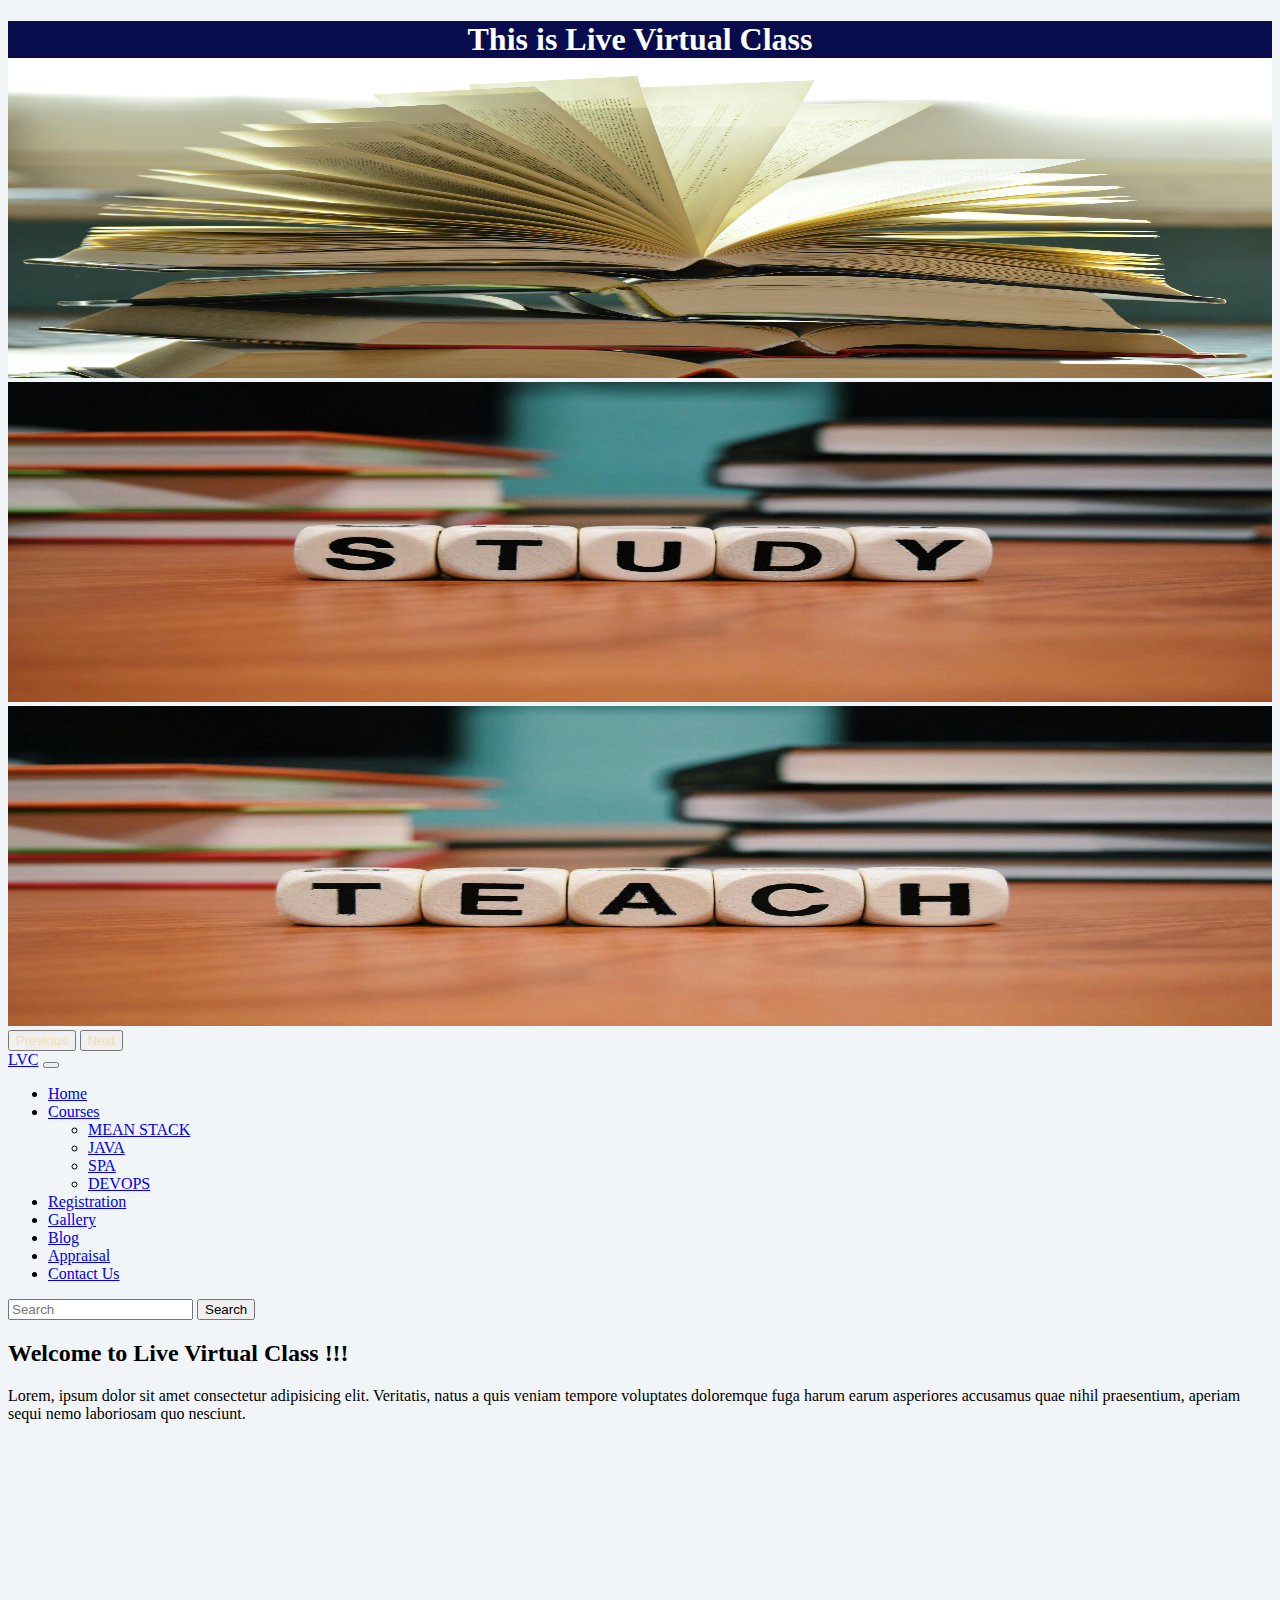
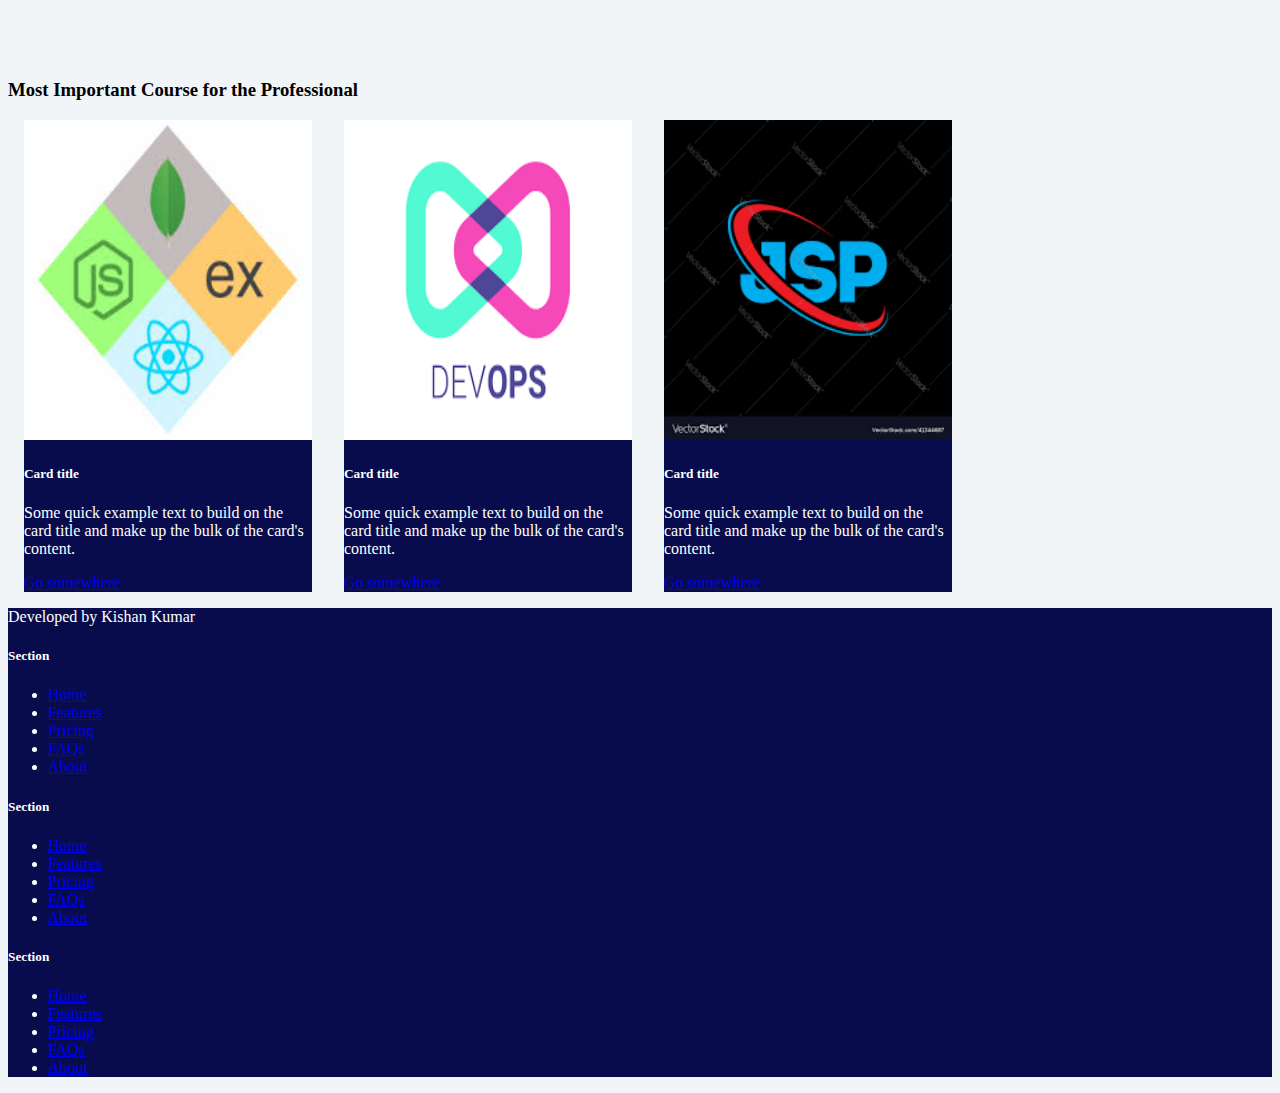
==== index.html @ 2ea78d63 "My first commit" ====
<!DOCTYPE html>
<html lang="en">
<head>
    <meta charset="UTF-8">
    <meta name="viewport" content="width=device-width, initial-scale=1.0">
    <title>LVC</title>
    <link href="https://cdn.jsdelivr.net/npm/bootstrap@5.2.3/dist/css/bootstrap.min.css" rel="stylesheet" integrity="sha384-rbsA2VBKQhggwzxH7pPCaAqO46MgnOM80zW1RWuH61DGLwZJEdK2Kadq2F9CUG65" crossorigin="anonymous">
    <script src="https://cdn.jsdelivr.net/npm/bootstrap@5.2.3/dist/js/bootstrap.bundle.min.js" integrity="sha384-kenU1KFdBIe4zVF0s0G1M5b4hcpxyD9F7jL+jjXkk+Q2h455rYXK/7HAuoJl+0I4" crossorigin="anonymous"></script>
    <link rel="stylesheet" href="css/style.css">
    <style>
        
    </style>
    <script src="./js/valid1.js"></script>
</head>
<body  onload="popW()">
    <h1>
        This is Live Virtual Class
    </h1>
    <header>
        <div id="carouselExampleControls" class="carousel slide" data-bs-ride="carousel">
            <div class="carousel-inner">
              <div class="carousel-item active">
                <img src="images/pexels-pixabay-159866.jpg" class="d-block w-100" alt="...">
              </div>
              <div class="carousel-item">
                <img src="images/pexels-pixabay-301920.jpg" class="d-block w-100" alt="...">
              </div>
              <div class="carousel-item">
                <img src="images/pexels-pixabay-301926.jpg" class="d-block w-100" alt="...">
              </div>
            </div>
            <button class="carousel-control-prev" type="button" data-bs-target="#carouselExampleControls" data-bs-slide="prev">
              <span class="carousel-control-prev-icon" aria-hidden="true"></span>
              <span class="visually-hidden">Previous</span>
            </button>
            <button class="carousel-control-next" type="button" data-bs-target="#carouselExampleControls" data-bs-slide="next">
              <span class="carousel-control-next-icon" aria-hidden="true"></span>
              <span class="visually-hidden">Next</span>
            </button>
          </div>
    </header>
    
    <nav class="navbar navbar-expand-lg navbar-light bg-light">
        <div class="container-fluid">
          <a class="navbar-brand" href="#">LVC</a>
          <button class="navbar-toggler" type="button" data-bs-toggle="collapse" data-bs-target="#navbarSupportedContent" aria-controls="navbarSupportedContent" aria-expanded="false" aria-label="Toggle navigation">
            <span class="navbar-toggler-icon"></span>
          </button>
          <div class="collapse navbar-collapse" id="navbarSupportedContent">
            <ul class="navbar-nav me-auto mb-2 mb-lg-0">
              <li class="nav-item">
                <a class="nav-link active" aria-current="page" href="#">Home</a>
              </li>
              <li class="nav-item dropdown">
                  <a class="nav-link dropdown-toggle" href="#" id="navbarDropdown" role="button" data-bs-toggle="dropdown" aria-expanded="false">
                      Courses
                    </a>
                    <ul class="dropdown-menu" aria-labelledby="navbarDropdown">
                        <li><a class="dropdown-item" href="#">MEAN STACK</a></li>
                        <li><a class="dropdown-item" href="#">JAVA</a></li>
                        <li><a class="dropdown-item" href="#">SPA</a></li>
                        <li><a class="dropdown-item" href="#">DEVOPS</a></li>
                    </ul>
                </li>
                <li class="nav-item">
                  <a class="nav-link" href="registration.html">Registration</a>
                </li>
                <li class="nav-item">
                  <a class="nav-link" href="#">Gallery</a>
                </li>
                <li class="nav-item">
                  <a class="nav-link" href="#">Blog</a>
                </li>
                <li class="nav-item">
                  <a class="nav-link" href="emp.html">Appraisal</a>
                </li>
                <li class="nav-item">
                  <a class="nav-link" href="#">Contact Us</a>
                </li>
                <!-- <li class="nav-item">
                <a class="nav-link disabled" href="#" tabindex="-1" aria-disabled="true">Disabled</a>
              </li> -->
            </ul>
            <form class="d-flex">
              <input class="form-control me-2" type="search" placeholder="Search" aria-label="Search">
              <button class="btn btn-outline-success" type="submit">Search</button>
            </form>
          </div>
        </div>
      </nav>
      <section class="firstSec">
        <article>
            <h2>Welcome to Live Virtual Class !!!</h2>
            <p>
                Lorem, ipsum dolor sit amet consectetur adipisicing elit. Veritatis, natus a quis veniam tempore voluptates doloremque fuga harum earum asperiores accusamus quae nihil praesentium, aperiam sequi nemo laboriosam quo nesciunt.
            </p>
        </article>
        
      </section>
      <section>
        <h3>Most Important Course for the Professional</h3>
        <div class="outercards">

            <div class="card" style="width: 18rem;">
                <img src="images/card1.jpeg" class="card-img-top" alt="...">
                <div class="card-body">
                    <h5 class="card-title">Card title</h5>
                    <p class="card-text">Some quick example text to build on the card title and make up the bulk of the card's content.</p>
                    <a href="#" class="btn btn-primary">Go somewhere</a>
                </div>
            </div>
            <div class="card" style="width: 18rem;">
                <img src="images/card2.png" class="card-img-top" alt="...">
                <div class="card-body">
                    <h5 class="card-title">Card title</h5>
                    <p class="card-text">Some quick example text to build on the card title and make up the bulk of the card's content.</p>
                    <a href="#" class="btn btn-primary">Go somewhere</a>
                </div>
            </div>
            <div class="card" style="width: 18rem;">
                <img src="images/card3.png" class="card-img-top" alt="...">
            <div class="card-body">
                <h5 class="card-title">Card title</h5>
                <p class="card-text">Some quick example text to build on the card title and make up the bulk of the card's content.</p>
                <a href="#" class="btn btn-primary">Go somewhere</a>
            </div>
        </div>
    </div>
    </section>

    <footer class="row row-cols-1 row-cols-sm-2 row-cols-md-5 py-5 my-5 border-top">
      <div class="col mb-3">
        <!-- <a href="/" class="d-flex align-items-center mb-3 link-dark text-decoration-none">
          <svg class="bi me-2" width="40" height="32"><use xlink:href="#bootstrap"/></svg>
        </a> -->
        <p class="text-muted">Developed by Kishan Kumar</p>
      </div>
  
      <div class="col mb-3">
  
      </div>
  
      <div class="col mb-3">
        <h5>Section</h5>
        <ul class="nav flex-column">
          <li class="nav-item mb-2"><a href="#" class="nav-link p-0 text-muted">Home</a></li>
          <li class="nav-item mb-2"><a href="#" class="nav-link p-0 text-muted">Features</a></li>
          <li class="nav-item mb-2"><a href="#" class="nav-link p-0 text-muted">Pricing</a></li>
          <li class="nav-item mb-2"><a href="#" class="nav-link p-0 text-muted">FAQs</a></li>
          <li class="nav-item mb-2"><a href="#" class="nav-link p-0 text-muted">About</a></li>
        </ul>
      </div>
  
      <div class="col mb-3">
        <h5>Section</h5>
        <ul class="nav flex-column">
          <li class="nav-item mb-2"><a href="#" class="nav-link p-0 text-muted">Home</a></li>
          <li class="nav-item mb-2"><a href="#" class="nav-link p-0 text-muted">Features</a></li>
          <li class="nav-item mb-2"><a href="#" class="nav-link p-0 text-muted">Pricing</a></li>
          <li class="nav-item mb-2"><a href="#" class="nav-link p-0 text-muted">FAQs</a></li>
          <li class="nav-item mb-2"><a href="#" class="nav-link p-0 text-muted">About</a></li>
        </ul>
      </div>
  
      <div class="col mb-3">
        <h5>Section</h5>
        <ul class="nav flex-column">
          <li class="nav-item mb-2"><a href="#" class="nav-link p-0 text-muted">Home</a></li>
          <li class="nav-item mb-2"><a href="#" class="nav-link p-0 text-muted">Features</a></li>
          <li class="nav-item mb-2"><a href="#" class="nav-link p-0 text-muted">Pricing</a></li>
          <li class="nav-item mb-2"><a href="#" class="nav-link p-0 text-muted">FAQs</a></li>
          <li class="nav-item mb-2"><a href="#" class="nav-link p-0 text-muted">About</a></li>
        </ul>
      </div>
    </footer>
    
</body>
</html>
---- css/style.css ----
body{
    background-color: #f2f5f7;
}
img{
    height: 20rem;
    width:100%;
}
.firstSec{
    min-height: 20rem;
}
.outercards{
    display: flex;
    
}
.card{
    margin-left: 1rem;
    margin-right: 1rem;
    background-color: #B552FF;
    /* background-color: black; */
    /* display: none; */
}
/* footer{
    border-top: 0.2rem solid black;
    height: 5rem;
    text-align: center;
    align-content: center;
} */
footer{
    max-width: 100%;
    /* margin-bottom: 0rem; */
}

.registration{
    display: flex;
    margin-top: 1rem;
    /* align-content: center; */
    justify-content: center;
    /* border: 0.1rem solid black; */
    /* min-height: 50rem; */
    
}
.form{
    border: 0.1rem solid;
    border-radius: 10%;
    padding: 2rem;
    /* align-content: center; */
    text-align: center;

}
form .f{
    padding: 1rem;
    display: flex;
    justify-content: space-between;

}
/* form i */
/* .card-body{
    background-color: #B552FF;
} */
.card, footer, h1{
    background-color: #080c4c;
    color: white;
}
h1{
    margin-bottom: 0;
    text-align: center;
}       

span{
    color: wheat;
}
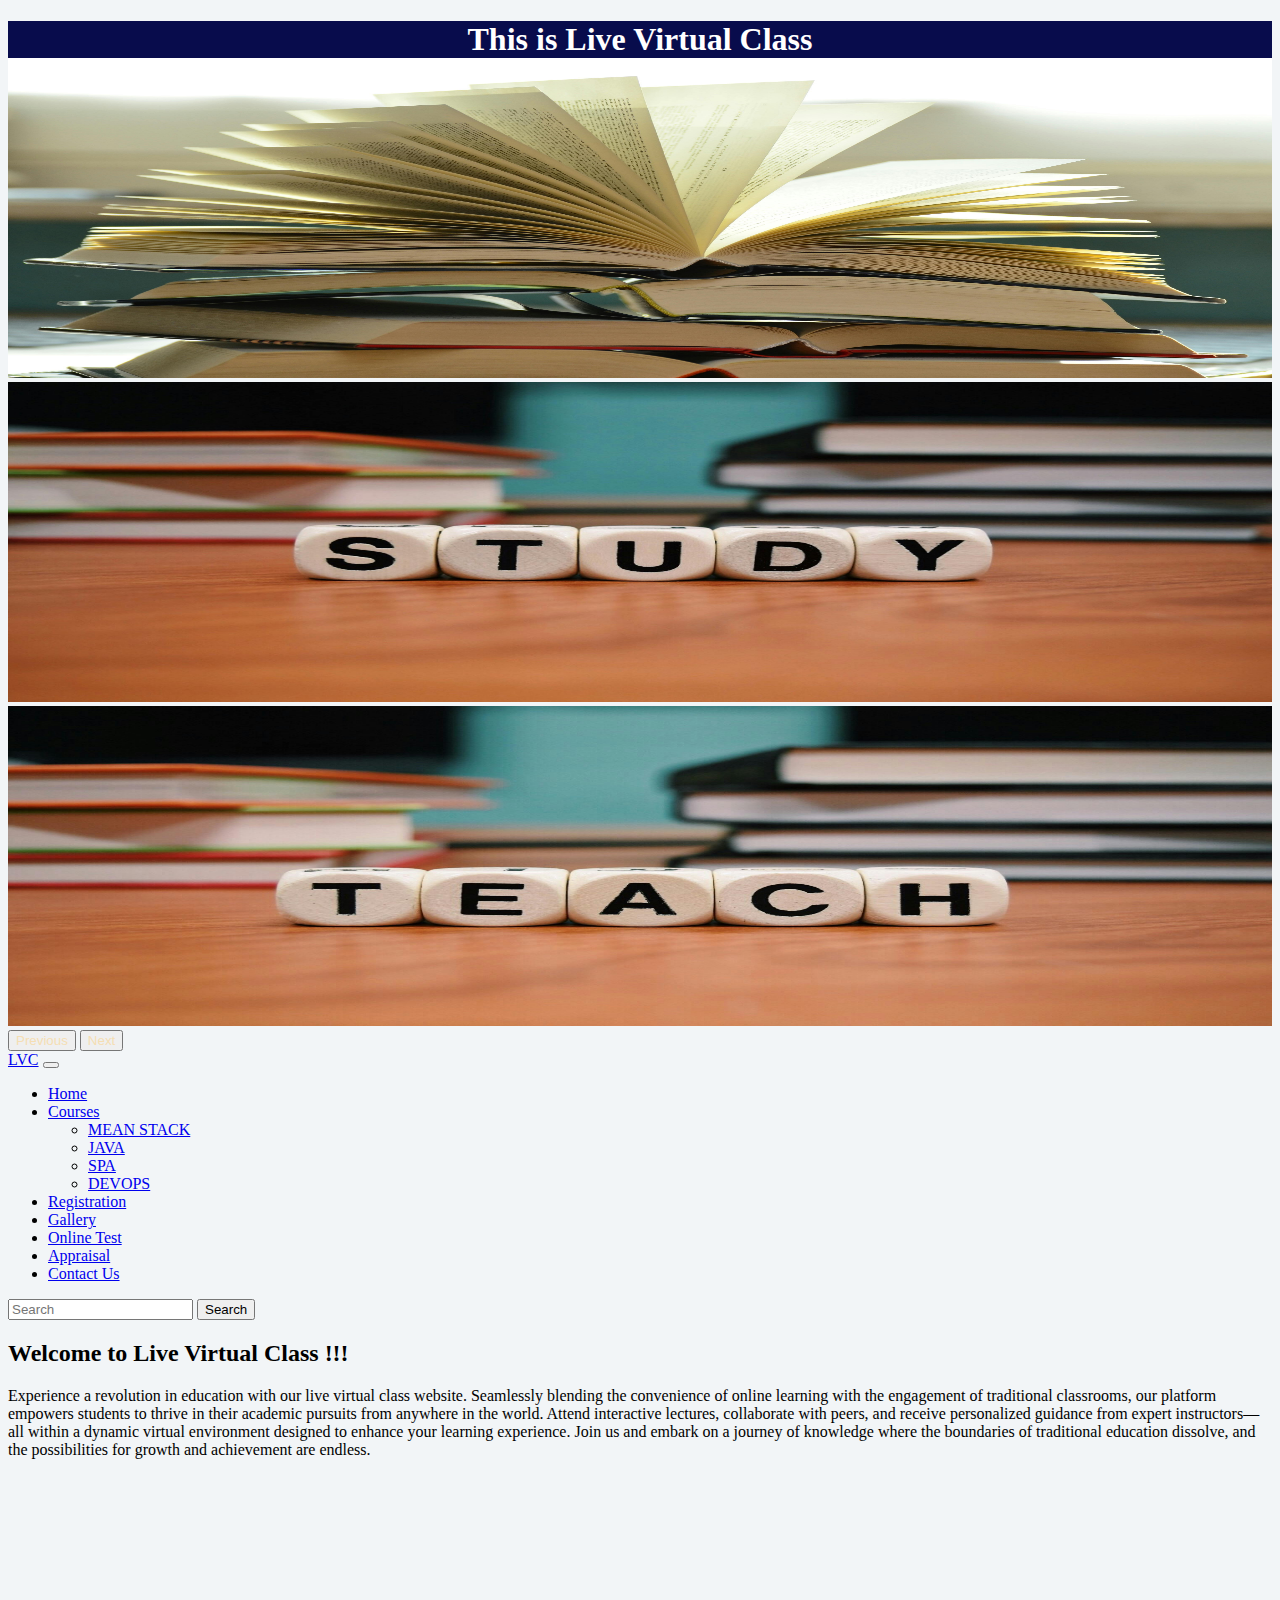
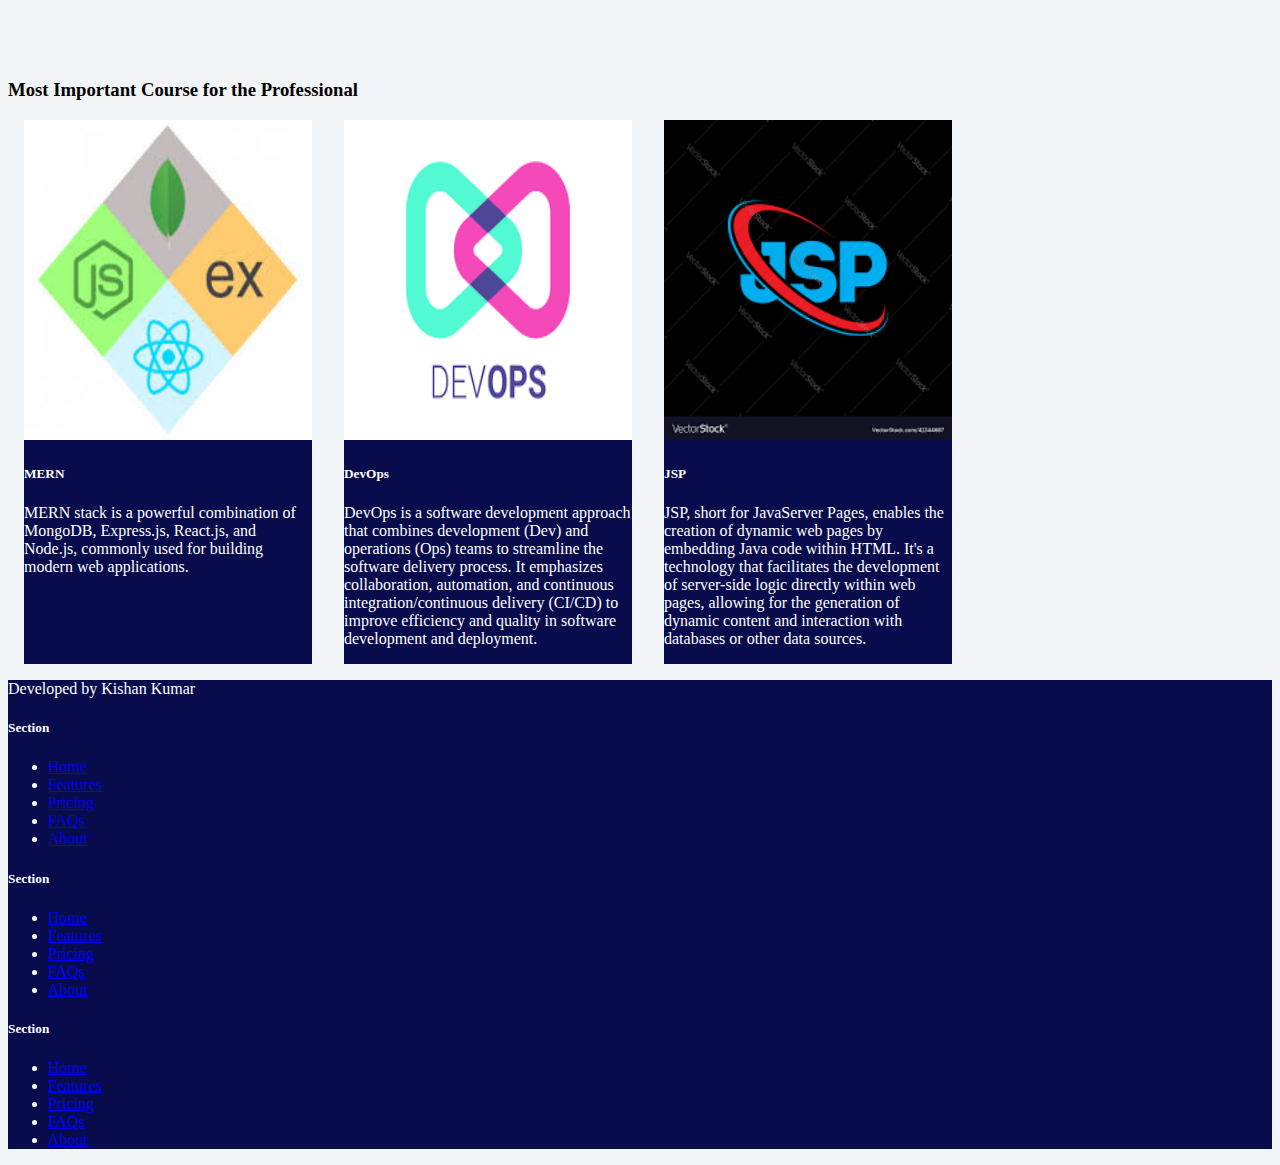
==== commit 8c8a7376: "updated some css and nav bar" ====
--- a/index.html
+++ b/index.html
@@ -41,58 +41,58 @@
     </header>
     
     <nav class="navbar navbar-expand-lg navbar-light bg-light">
-        <div class="container-fluid">
-          <a class="navbar-brand" href="#">LVC</a>
-          <button class="navbar-toggler" type="button" data-bs-toggle="collapse" data-bs-target="#navbarSupportedContent" aria-controls="navbarSupportedContent" aria-expanded="false" aria-label="Toggle navigation">
-            <span class="navbar-toggler-icon"></span>
-          </button>
-          <div class="collapse navbar-collapse" id="navbarSupportedContent">
-            <ul class="navbar-nav me-auto mb-2 mb-lg-0">
+      <div class="container-fluid">
+        <a class="navbar-brand" href="index.html">LVC</a>
+        <button class="navbar-toggler" type="button" data-bs-toggle="collapse" data-bs-target="#navbarSupportedContent" aria-controls="navbarSupportedContent" aria-expanded="false" aria-label="Toggle navigation">
+          <span class="navbar-toggler-icon"></span>
+        </button>
+        <div class="collapse navbar-collapse" id="navbarSupportedContent">
+          <ul class="navbar-nav me-auto mb-2 mb-lg-0">
+            <li class="nav-item">
+              <a class="nav-link active" aria-current="page" href="index.html">Home</a>
+            </li>
+            <li class="nav-item dropdown">
+                <a class="nav-link dropdown-toggle" href="#" id="navbarDropdown" role="button" data-bs-toggle="dropdown" aria-expanded="false">
+                    Courses
+                  </a>
+                  <ul class="dropdown-menu" aria-labelledby="navbarDropdown">
+                      <li><a class="dropdown-item" href="#">MEAN STACK</a></li>
+                      <li><a class="dropdown-item" href="#">JAVA</a></li>
+                      <li><a class="dropdown-item" href="#">SPA</a></li>
+                      <li><a class="dropdown-item" href="#">DEVOPS</a></li>
+                  </ul>
+              </li>
               <li class="nav-item">
-                <a class="nav-link active" aria-current="page" href="#">Home</a>
+                <a class="nav-link" href="registration.html">Registration</a>
               </li>
-              <li class="nav-item dropdown">
-                  <a class="nav-link dropdown-toggle" href="#" id="navbarDropdown" role="button" data-bs-toggle="dropdown" aria-expanded="false">
-                      Courses
-                    </a>
-                    <ul class="dropdown-menu" aria-labelledby="navbarDropdown">
-                        <li><a class="dropdown-item" href="#">MEAN STACK</a></li>
-                        <li><a class="dropdown-item" href="#">JAVA</a></li>
-                        <li><a class="dropdown-item" href="#">SPA</a></li>
-                        <li><a class="dropdown-item" href="#">DEVOPS</a></li>
-                    </ul>
-                </li>
-                <li class="nav-item">
-                  <a class="nav-link" href="registration.html">Registration</a>
-                </li>
-                <li class="nav-item">
-                  <a class="nav-link" href="#">Gallery</a>
-                </li>
-                <li class="nav-item">
-                  <a class="nav-link" href="#">Blog</a>
-                </li>
-                <li class="nav-item">
-                  <a class="nav-link" href="emp.html">Appraisal</a>
-                </li>
-                <li class="nav-item">
-                  <a class="nav-link" href="#">Contact Us</a>
-                </li>
-                <!-- <li class="nav-item">
-                <a class="nav-link disabled" href="#" tabindex="-1" aria-disabled="true">Disabled</a>
-              </li> -->
-            </ul>
-            <form class="d-flex">
-              <input class="form-control me-2" type="search" placeholder="Search" aria-label="Search">
-              <button class="btn btn-outline-success" type="submit">Search</button>
-            </form>
-          </div>
+              <li class="nav-item">
+                <a class="nav-link" href="#">Gallery</a>
+              </li>
+              <li class="nav-item">
+                <a class="nav-link" href="onlineTest.html">Online Test</a>
+              </li>
+              <li class="nav-item">
+                <a class="nav-link" href="emp.html">Appraisal</a>
+              </li>
+              <li class="nav-item">
+                <a class="nav-link" href="#">Contact Us</a>
+              </li>
+              <!-- <li class="nav-item">
+              <a class="nav-link disabled" href="#" tabindex="-1" aria-disabled="true">Disabled</a>
+            </li> -->
+          </ul>
+          <form class="d-flex">
+            <input class="form-control me-2" type="search" placeholder="Search" aria-label="Search">
+            <button class="btn btn-outline-success" type="submit">Search</button>
+          </form>
         </div>
-      </nav>
+      </div>
+    </nav>
       <section class="firstSec">
         <article>
             <h2>Welcome to Live Virtual Class !!!</h2>
             <p>
-                Lorem, ipsum dolor sit amet consectetur adipisicing elit. Veritatis, natus a quis veniam tempore voluptates doloremque fuga harum earum asperiores accusamus quae nihil praesentium, aperiam sequi nemo laboriosam quo nesciunt.
+              Experience a revolution in education with our live virtual class website. Seamlessly blending the convenience of online learning with the engagement of traditional classrooms, our platform empowers students to thrive in their academic pursuits from anywhere in the world. Attend interactive lectures, collaborate with peers, and receive personalized guidance from expert instructors—all within a dynamic virtual environment designed to enhance your learning experience. Join us and embark on a journey of knowledge where the boundaries of traditional education dissolve, and the possibilities for growth and achievement are endless.
             </p>
         </article>
         
@@ -104,25 +104,25 @@
             <div class="card" style="width: 18rem;">
                 <img src="images/card1.jpeg" class="card-img-top" alt="...">
                 <div class="card-body">
-                    <h5 class="card-title">Card title</h5>
-                    <p class="card-text">Some quick example text to build on the card title and make up the bulk of the card's content.</p>
-                    <a href="#" class="btn btn-primary">Go somewhere</a>
+                    <h5 class="card-title">MERN</h5>
+                    <p class="card-text">MERN stack is a powerful combination of MongoDB, Express.js, React.js, and Node.js, commonly used for building modern web applications.</p>
+                    <!-- <a href="#" class="btn btn-primary">Go somewhere</a> -->
                 </div>
             </div>
             <div class="card" style="width: 18rem;">
                 <img src="images/card2.png" class="card-img-top" alt="...">
                 <div class="card-body">
-                    <h5 class="card-title">Card title</h5>
-                    <p class="card-text">Some quick example text to build on the card title and make up the bulk of the card's content.</p>
-                    <a href="#" class="btn btn-primary">Go somewhere</a>
+                    <h5 class="card-title">DevOps</h5>
+                    <p class="card-text">DevOps is a software development approach that combines development (Dev) and operations (Ops) teams to streamline the software delivery process. It emphasizes collaboration, automation, and continuous integration/continuous delivery (CI/CD) to improve efficiency and quality in software development and deployment.</p>
+                    <!-- <a href="#" class="btn btn-primary">Go somewhere</a> -->
                 </div>
             </div>
             <div class="card" style="width: 18rem;">
                 <img src="images/card3.png" class="card-img-top" alt="...">
             <div class="card-body">
-                <h5 class="card-title">Card title</h5>
-                <p class="card-text">Some quick example text to build on the card title and make up the bulk of the card's content.</p>
-                <a href="#" class="btn btn-primary">Go somewhere</a>
+                <h5 class="card-title">JSP</h5>
+                <p class="card-text">JSP, short for JavaServer Pages, enables the creation of dynamic web pages by embedding Java code within HTML. It's a technology that facilitates the development of server-side logic directly within web pages, allowing for the generation of dynamic content and interaction with databases or other data sources.</p>
+                <!-- <a href="#" class="btn btn-primary">Go somewhere</a> -->
             </div>
         </div>
     </div>
--- a/css/style.css
+++ b/css/style.css
@@ -30,7 +30,7 @@
     /* margin-bottom: 0rem; */
 }
 
-.registration{
+.registration, .onlineTest{
     display: flex;
     margin-top: 1rem;
     /* align-content: center; */
@@ -45,14 +45,17 @@
     padding: 2rem;
     /* align-content: center; */
     text-align: center;
+    max-width: 30rem;
 
 }
 form .f{
     padding: 1rem;
     display: flex;
-    justify-content: space-between;
+    /* justify-content: space-between; */
+    /* padding-left: ; */
 
 }
+
 /* form i */
 /* .card-body{
     background-color: #B552FF;
